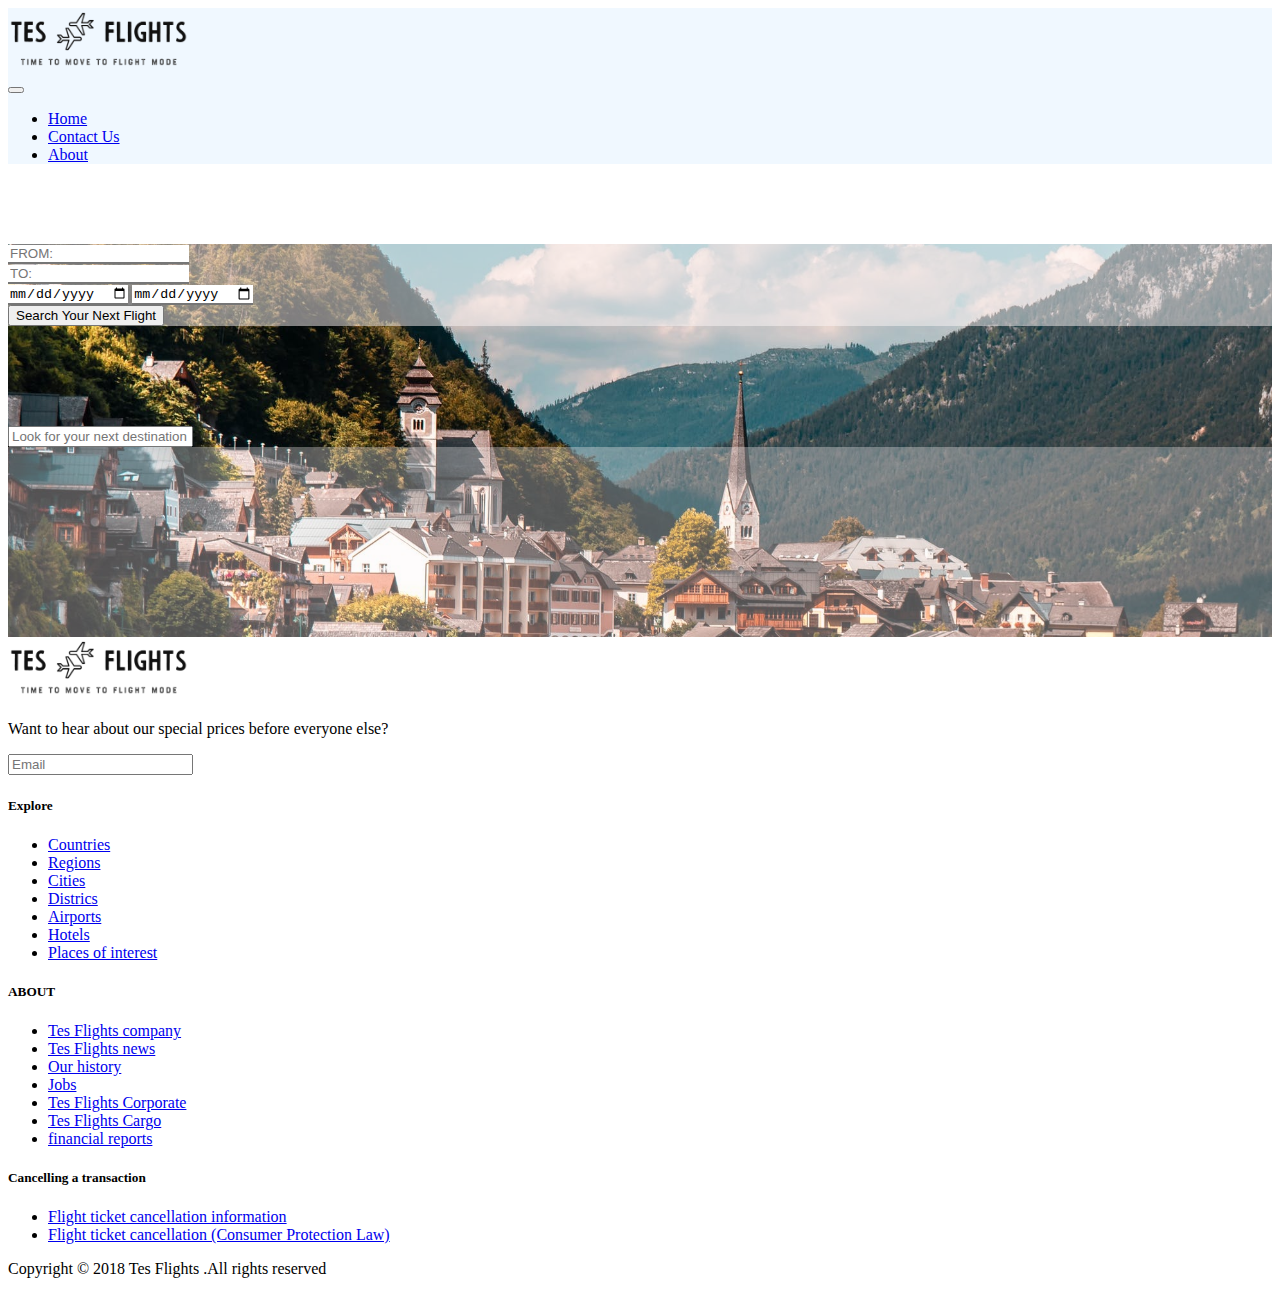
==== index.html @ 5acdb75b "Add files via upload" ====
<!DOCTYPE html>
<html lang="en">

<head>
  <meta charset="UTF-8" />
  <meta http-equiv="X-UA-Compatible" content="IE=edge" />
  <meta name="viewport" content="width=device-width, initial-scale=1.0" />
  <title>Document</title>
  <link rel="stylesheet" href="SCSS/style.css" />
  <link rel="preconnect" href="https://fonts.googleapis.com" />
  <link rel="preconnect" href="https://fonts.gstatic.com" crossorigin />
  <link rel="stylesheet" href="https://cdnjs.cloudflare.com/ajax/libs/font-awesome/6.1.1/css/all.min.css"
    integrity="sha512-KfkfwYDsLkIlwQp6LFnl8zNdLGxu9YAA1QvwINks4PhcElQSvqcyVLLD9aMhXd13uQjoXtEKNosOWaZqXgel0g=="
    crossorigin="anonymous" referrerpolicy="no-referrer" />
  <link href="https://fonts.googleapis.com/css2?family=Public+Sans:wght@300;400;700&display=swap" rel="stylesheet" />
  <link href="https://cdn.jsdelivr.net/npm/bootstrap@5.0.2/dist/css/bootstrap.min.css" rel="stylesheet"
    integrity="sha384-EVSTQN3/azprG1Anm3QDgpJLIm9Nao0Yz1ztcQTwFspd3yD65VohhpuuCOmLASjC" crossorigin="anonymous" />
</head>
<body>
  <!--nav-container-->
  <nav class="navbar nav-container navbar-expand-lg bg-light ">
    <div class="container-fluid">
      <div class="logo ms-4">
        <img src="SCSS/image/2022-07-06__5_-removebg-preview.png" alt="" />
      </div>
      <button class="navbar-toggler" type="button" data-bs-toggle="collapse" data-bs-target="#navbarNav"
        aria-controls="navbarNav" aria-expanded="false" aria-label="Toggle navigation">
        <span class="navbar-toggler-icon"></span>
      </button>
      <div class="collapse navbar-collapse justify-content-center me-5" id="navbarNav">
        <ul class="navbar-nav">
          <li class="nav-item">
            <a class="nav-link active text-dark me-5" aria-current="page" href="index.html">Home</a>
          </li>
          <li class="nav-item">
            <a class="nav-link text-dark me-5" href="contact.html">Contact Us</a>
          </li>
          <li class="nav-item">
            <a class="nav-link text-dark me-5" href="about.html">About</a>
          </li>
        </ul>
      </div>
    </div>
  </nav>
  <!--end nav-container-->
  <div class="header-container d-flex flex-column">
    <!--search-flights-box-->
    <div class="search-box d-flex flex-column col-md-7 col-11 container justify-content-center align-items-center rounded-bottom p-5">
      <div class="input-top-aria d-flex flex-column">
        <div class="mb-4 d-flex flex-md-row flex-column justify-content-center">
          <input class="bg-transparent fs-5 fst-italic" id="fromInput" type="text" placeholder="FROM:" />
          <div class="text-center mt-4">
            <i class="fa-solid fa-arrow-right-arrow-left mx-3 justify-content-center text-center"></i>
          </div>
          <input class="bg-transparent fs-5 fst-italic" id="toInput" type="text" placeholder="TO:" />
        </div>
        <input id="ReleaseDate" class="bg-transparent mb-3 fs-5 fst-italic" type="date" placeholder="Release Date:" />
        <input id="ReturnDate" class="bg-transparent fs-5 fst-italic" type="date" placeholder="Return Date:"/>
      </div>
      <div>
        <button class="border-0 rounded-2 mt-5 p-2" id="search-btn">
          Search Your Next Flight
        </button>
      </div>
      <div id="flights-Option" class="flights-Option d-flex flex-column col-12 align-items-center text-center">
      </div>
    </div>
    <!--countries-option--->
  <div class="countries-option mt-3 mb-5 d-flex align-items-center flex-column">
  <div class="search-countries col-md-4 align-items-center">
    <div class="input-group">
      <input type="text" class="country-input form-control text-center fs-6" placeholder="Look for your next destination" aria-label="Username" aria-describedby="basic-addon1">
      <span class="input-group-text" id="basic-addon1"><i class="fa-solid fa-magnifying-glass-location fs-4"></i></span>
    </div>    
  </div>
  <div class="countries-option-design d-flex col-10 py-3 my-2 justify-content-center rounded-2 overflow-auto">
    <div class="box-aria d-flex container flex-wrap justify-content-between"></div>
  </div>
  </div>
  </div> 
  <!-- end-header-container -->
  <!-- footer-container -->
  <footer class="fotter-container text-center text-lg-start text-dark bg-light overflow-hidden">
    <!--top-footer-->
      <div class="top-fotter row m-0 m-md-4 ">
    <!--TesFlights-section-one--->
        <div class="tesFlight-section col-12 col-md-6 text-secondary">
          <img src="SCSS/image/2022-07-06__5_-removebg-preview.png" class="mb-2" style="width: 180px;" alt="">
          <p>Want to hear about our special prices before everyone else?</p>
          <input class="emailInput bg-transparent fs-5 fst-italic" id="toInput" type="text" placeholder="Email" />
          <i id="sendEmailBtn" class="fa-solid fa-circle-check text-success fs-3"></i>
          <p id="adminMsg" class="fw-bold text-dark"></p>
        </div>
    <!--explore-section-two-->
    <div class="explor-section col-12 col-md-2 ">
      <h5 class="text-uppercase">Explore</h5>
      <ul class="list-unstyled ">
        <li>
          <a href="#!" class="text-secondary text-decoration-none">Countries</a>
        </li>
        <li>
          <a href="#!" class="text-secondary text-decoration-none">Regions</a>
        </li>
        <li>
          <a href="#!" class="text-secondary text-decoration-none"> Cities</a>
        </li>
        <li>
          <a href="#!" class="text-secondary text-decoration-none">Districs</a>
        </li>
        <li>
          <a href="#!" class="text-secondary text-decoration-none">Airports</a>
        </li>
        <li>
          <a href="#!" class="text-secondary text-decoration-none">Hotels</a>
        </li>
        <li>
          <a href="#!" class="text-secondary text-decoration-none">Places of interest</a>
        </li>
      </ul>
    </div>
    <!--book-section-four-->
    <div class="travel-seection col-12 col-md-2">
      <h5 class="text-uppercase">ABOUT</h5>
      <ul class="list-unstyled ">
        <li>
          <a href="#!" class="text-secondary text-decoration-none">Tes Flights company</a>
        </li>
        <li>
          <a href="#!" class="text-secondary text-decoration-none">Tes Flights news</a>
        </li>
        <li>
          <a href="#!" class="text-secondary text-decoration-none">Our history</a>
        </li>
        <li>
          <a href="#!" class="text-secondary text-decoration-none">Jobs</a>
        </li>
        <li>
          <a href="#!" class="text-secondary text-decoration-none">Tes Flights Corporate</a>
        </li>
        <li>
          <a href="#!" class="text-secondary text-decoration-none">Tes Flights Cargo </a>
        </li>
        <li>
          <a href="#!" class="text-secondary text-decoration-none">financial reports</a>
        </li>
      </ul>
    </div>
        <div class="book-section col-12 col-md-2 ">
          <h5 class="text-uppercase">Cancelling a transaction</h5>
          <ul class="list-unstyled ">
            <li>
              <a href="#!" class="text-secondary text-decoration-none">Flight ticket cancellation information</a>
            </li>
            <li>
              <a href="#!" class="text-secondary text-decoration-none">Flight ticket cancellation (Consumer Protection Law)
              </a>
            </li>
          </ul>
        </div>
      </footer>
      <footer class="bottom-footer bg-dark d-flex justify-content-center">
            <p class="text-secondary">Copyright © 2018 <span class="text-white">Tes Flights</span> .All rights reserved</p>
      </footer>
      <!-- end-footer-container -->
</body>

<script src="https://cdn.jsdelivr.net/npm/bootstrap@5.2.0-beta1/dist/js/bootstrap.bundle.min.js"
integrity="sha384-pprn3073KE6tl6bjs2QrFaJGz5/SUsLqktiwsUTF55Jfv3qYSDhgCecCxMW52nD2" crossorigin="anonymous"></script>
<script type="module" src="JS/app.js"></script>

</html>
---- SCSS/style.css ----
.nav-container {
  background-color: aliceblue;
}

.nav-container .logo img {
  width: 180px;
}

.nav-container .facebook-btn {
  background-color: #325295;
}

.header-container {
  background-image: url(image/pexels-photo-2032332.jpeg);
  background-repeat: no-repeat;
  background-size: cover;
  background-attachment: fixed;
}

.header-container .search-box {
  background-color: rgba(251, 245, 245, 0.5);
  margin-top: 80px;
  margin-bottom: 100px;
}

.header-container .search-box input {
  outline: 0;
  border-top: 3px;
  border-right: 3px;
  border-left: 3px;
}

.header-container .countries-option-design {
  background-color: rgba(251, 245, 245, 0.329);
  height: 190px;
  overflow-x: hidden;
  overflow-y: auto;
}

.top-footer {
  background-color: aliceblue;
}
/*# sourceMappingURL=style.css.map */
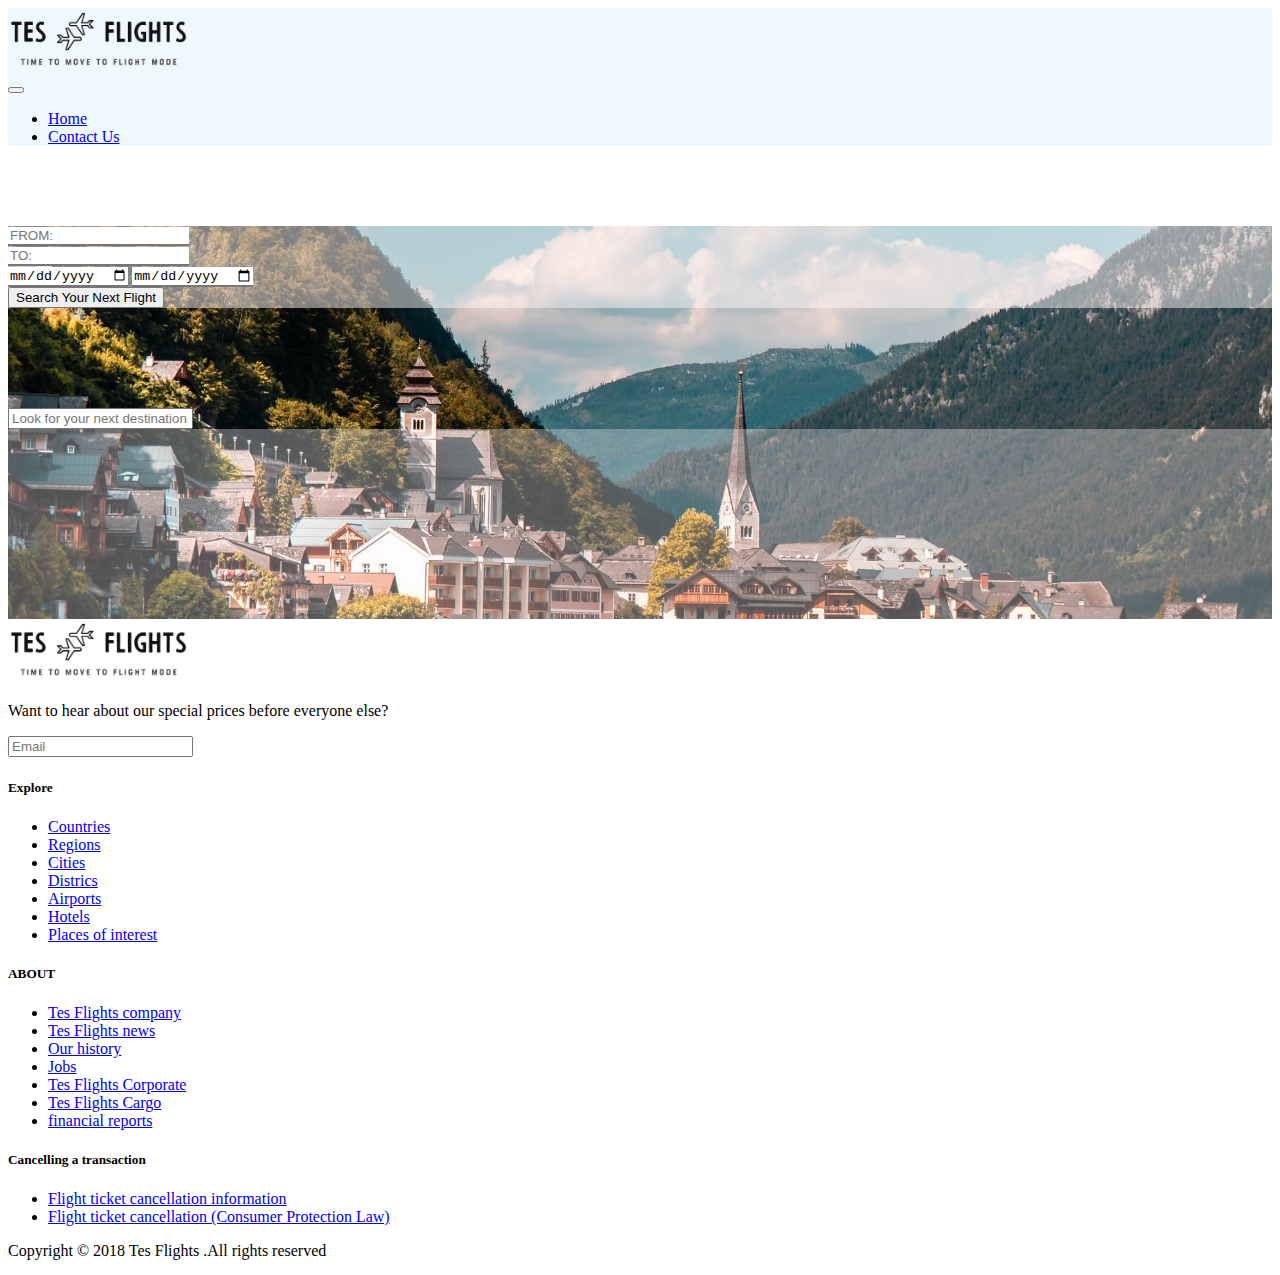
==== commit cb22a946: "edit" ====
--- a/index.html
+++ b/index.html
@@ -34,9 +34,6 @@
           </li>
           <li class="nav-item">
             <a class="nav-link text-dark me-5" href="contact.html">Contact Us</a>
-          </li>
-          <li class="nav-item">
-            <a class="nav-link text-dark me-5" href="about.html">About</a>
           </li>
         </ul>
       </div>
